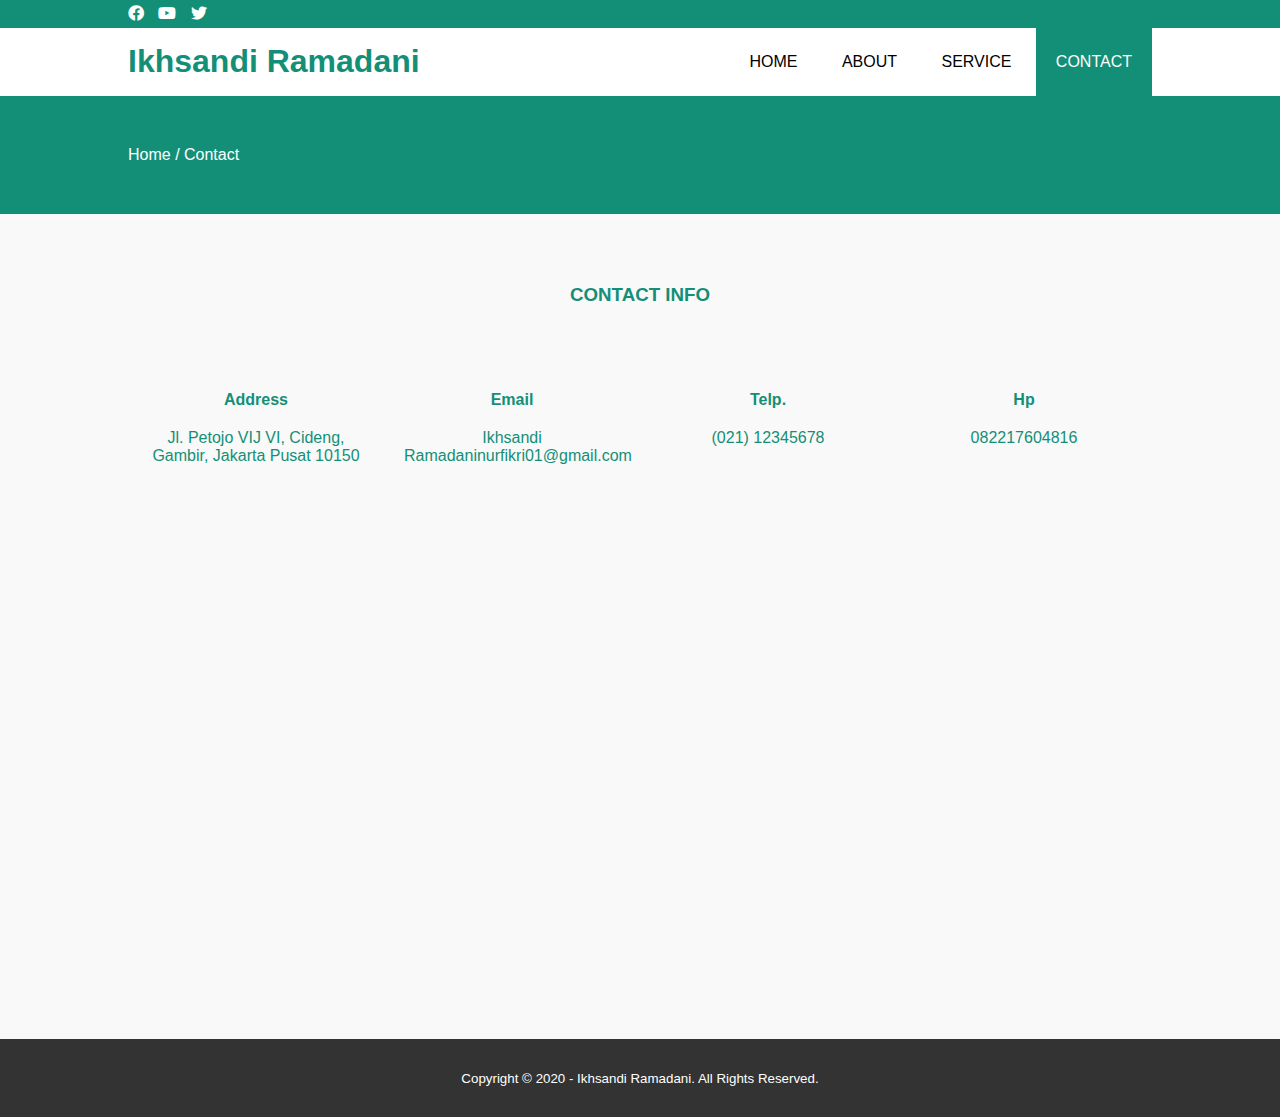
==== contact.html @ f9615291 "Add files via upload" ====
<!DOCTYPE html>
<html>
  <head>
    <meta charset="utf-8" />
    <meta name="viewport" content="width=device-width, initial-scale=1" />
    <title>Ikhsandi Ramadani</title>
    <link rel="stylesheet" type="text/css" href="style.css" />
    <link
      rel="stylesheet"
      type="text/css"
      href="https://cdnjs.cloudflare.com/ajax/libs/font-awesome/5.13.0/css/all.min.css"
    />
    <script src="https://code.jquery.com/jquery-3.5.1.min.js"></script>
    <script>
      var message = "Maaf,, Dilarang Klik Kanan Di Situs Ini!";
      ///////////////////////////////////
      function clickIE4() {
        if (event.button == 2) {
          alert(message);
          return false;
        }
      }
      function clickNS4(e) {
        if (document.layers || (document.getElementById && !document.all)) {
          if (e.which == 2 || e.which == 3) {
            alert(message);
            return false;
          }
        }
      }
      if (document.layers) {
        document.captureEvents(Event.MOUSEDOWN);
        document.onmousedown = clickNS4;
      } else if (document.all && !document.getElementById) {
        document.onmousedown = clickIE4;
      }
      document.oncontextmenu = new Function("alert(message);return false");
    </script>
  </head>
  <body>
    <!-- loader -->
    <div class="bg-loader">
      <div class="loader"></div>
    </div>

    <!-- header -->
    <div class="medsos">
      <div class="container">
        <ul>
          <li>
            <a href="#"><i class="fab fa-facebook"></i></a>
          </li>
          <li>
            <a href="#"><i class="fab fa-youtube"></i></a>
          </li>
          <li>
            <a href="#"><i class="fab fa-twitter"></i></a>
          </li>
        </ul>
      </div>
    </div>
    <header>
      <div class="container">
        <h1><a href="index.html">Ikhsandi Ramadani</a></h1>
        <ul>
          <li><a href="index.html">HOME</a></li>
          <li><a href="about.html">ABOUT</a></li>
          <li><a href="service.html">SERVICE</a></li>
          <li class="active"><a href="contact.html">CONTACT</a></li>
        </ul>
      </div>
    </header>

    <!-- label -->
    <section class="label">
      <div class="container">
        <p>Home / Contact</p>
      </div>
    </section>

    <!-- service -->
    <section class="service">
      <div class="container">
        <h3>CONTACT INFO</h3>
        <div class="box">
          <div class="col-4">
            <h4>Address</h4>
            <p>Jl. Petojo VIJ VI, Cideng, Gambir, Jakarta Pusat 10150</p>
          </div>
          <div class="col-4">
            <h4>Email</h4>
            <p>Ikhsandi Ramadaninurfikri01@gmail.com</p>
          </div>
          <div class="col-4">
            <h4>Telp.</h4>
            <p>(021) 12345678</p>
          </div>
          <div class="col-4">
            <h4>Hp</h4>
            <p>082217604816</p>
          </div>
        </div>
        <iframe
          src="https://www.google.com/maps/embed?pb=!1m18!1m12!1m3!1d3966.6900571309807!2d106.80475321430978!3d-6.172237062202331!2m3!1f0!2f0!3f0!3m2!1i1024!2i768!4f13.1!3m3!1m2!1s0x2e69f67cae96f361%3A0x403c9461afd06e19!2sJl.%20Petojo%20Vij%20VI%2C%20RW.6%2C%20Cideng%2C%20Kecamatan%20Gambir%2C%20Kota%20Jakarta%20Pusat%2C%20Daerah%20Khusus%20Ibukota%20Jakarta%2010150!5e0!3m2!1sid!2sid!4v1588930605432!5m2!1sid!2sid"
          width="100%"
          height="450"
          frameborder="0"
          style="border: 0"
          allowfullscreen=""
          aria-hidden="false"
          tabindex="0"
        ></iframe>
      </div>
    </section>

    <!-- footer -->
    <footer>
      <div class="container">
        <small
          >Copyright &copy; 2020 - Ikhsandi Ramadani. All Rights
          Reserved.</small
        >
      </div>
    </footer>

    <script type="text/javascript">
      $(document).ready(function () {
        $(".bg-loader").hide();
      });
    </script>
  </body>
</html>
---- style.css ----
* {
  padding: 0;
  margin: 0;
  font-family: sans-serif;
}
a {
  color: inherit;
  text-decoration: none;
}
.medsos {
  padding: 5px 0;
  background-color: #148f77;
}
.medsos ul li {
  display: inline-block;
  color: #fff;
  margin-right: 10px;
}
.container {
  width: 80%;
  margin: 0 auto;
}
.container:after {
  content: "";
  display: block;
  clear: both;
}
header h1 {
  float: left;
  padding: 15px 0;
  color: #148f77;
}
header ul {
  float: right;
}
header ul li {
  display: inline-block;
}
header ul li a {
  padding: 25px 20px;
  display: inline-block;
}
header ul li a:hover {
  background-color: #148f77;
  color: #fff;
}
.active {
  background-color: #148f77;
  color: #fff;
}
.banner {
  height: 60vh;
  background-image: url("../banner.jpg");
  background-size: cover;
  position: relative;
  display: flex;
  justify-content: center;
  align-items: center;
}
.banner:after {
  content: "";
  display: block;
  position: absolute;
  top: 0;
  left: 0;
  right: 0;
  bottom: 0;
  background-color: rgba(20, 143, 119, 0.6);
}
.banner h2 {
  color: #fff;
  z-index: 1;
  padding: 20px 25px;
  border: 3px solid #fff;
}
section {
  padding: 50px 0;
}
section h3 {
  text-align: center;
  padding: 20px 0;
  color: #148f77;
  margin-bottom: 25px;
}
.about,
.service {
  padding-bottom: 100px;
}
.about p {
  color: #666;
  word-spacing: 2px;
  line-height: 25px;
  margin-bottom: 20px;
  text-align: center;
}
.service {
  background-color: #f9f9f9;
}
.box {
  color: #148f77;
}
.box:after {
  content: "";
  display: block;
  clear: both;
}
.box .col-4 {
  width: 25%;
  padding: 20px;
  box-sizing: border-box;
  text-align: center;
  float: left;
}
.icon {
  width: 70px;
  height: 70px;
  border: 1px solid;
  border-radius: 50%;
  text-align: center;
  line-height: 70px;
  font-size: 20px;
  margin: 0 auto;
}
.box .col-4 h4 {
  margin: 20px 0;
}
footer {
  padding: 30px 0;
  background-color: #333;
  color: #fff;
  text-align: center;
}
.bg-loader {
  background-color: #eee;
  position: fixed;
  top: 0;
  left: 0;
  right: 0;
  bottom: 0;
  z-index: 9999;
  display: flex;
  justify-content: center;
  align-items: center;
}
.bg-loader .loader {
  width: 100px;
  height: 100px;
  border: 3px solid #fff;
  border-radius: 50%;
  border-top-color: #148f77;
  border-right-color: #148f77;
  border-bottom-color: #148f77;
  animation: puterin 0.8s linear infinite;
}
.label {
  background-color: #148f77;
  color: #fff;
}
@keyframes puterin {
  100% {
    transform: rotate(360deg);
  }
}
@media screen and (max-width: 768px) {
  .container {
    width: 90%;
  }
  header h1 {
    text-align: center;
    float: none;
  }
  header ul {
    text-align: center;
    float: none;
  }
  .box .col-4 {
    width: 100%;
    float: none;
    margin-bottom: 20px;
  }
}
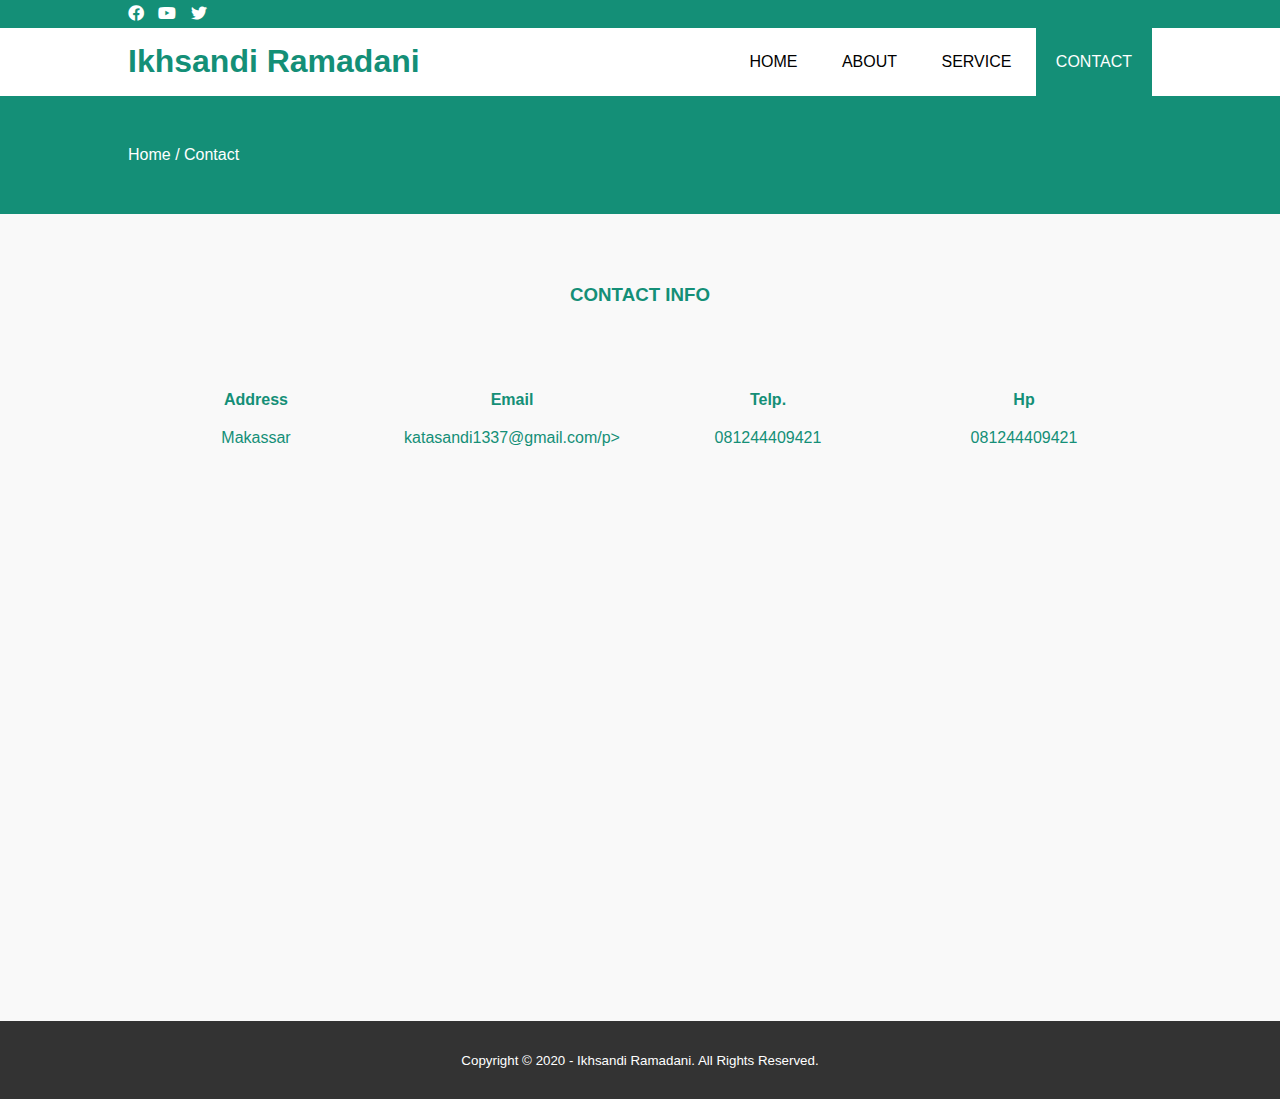
==== commit b3a8fe88: "Update contact.html" ====
--- a/contact.html
+++ b/contact.html
@@ -85,19 +85,19 @@
         <div class="box">
           <div class="col-4">
             <h4>Address</h4>
-            <p>Jl. Petojo VIJ VI, Cideng, Gambir, Jakarta Pusat 10150</p>
+            <p>Makassar</p>
           </div>
           <div class="col-4">
             <h4>Email</h4>
-            <p>Ikhsandi Ramadaninurfikri01@gmail.com</p>
+            <p>katasandi1337@gmail.com/p>
           </div>
           <div class="col-4">
             <h4>Telp.</h4>
-            <p>(021) 12345678</p>
+            <p>081244409421</p>
           </div>
           <div class="col-4">
             <h4>Hp</h4>
-            <p>082217604816</p>
+            <p>081244409421</p>
           </div>
         </div>
         <iframe
